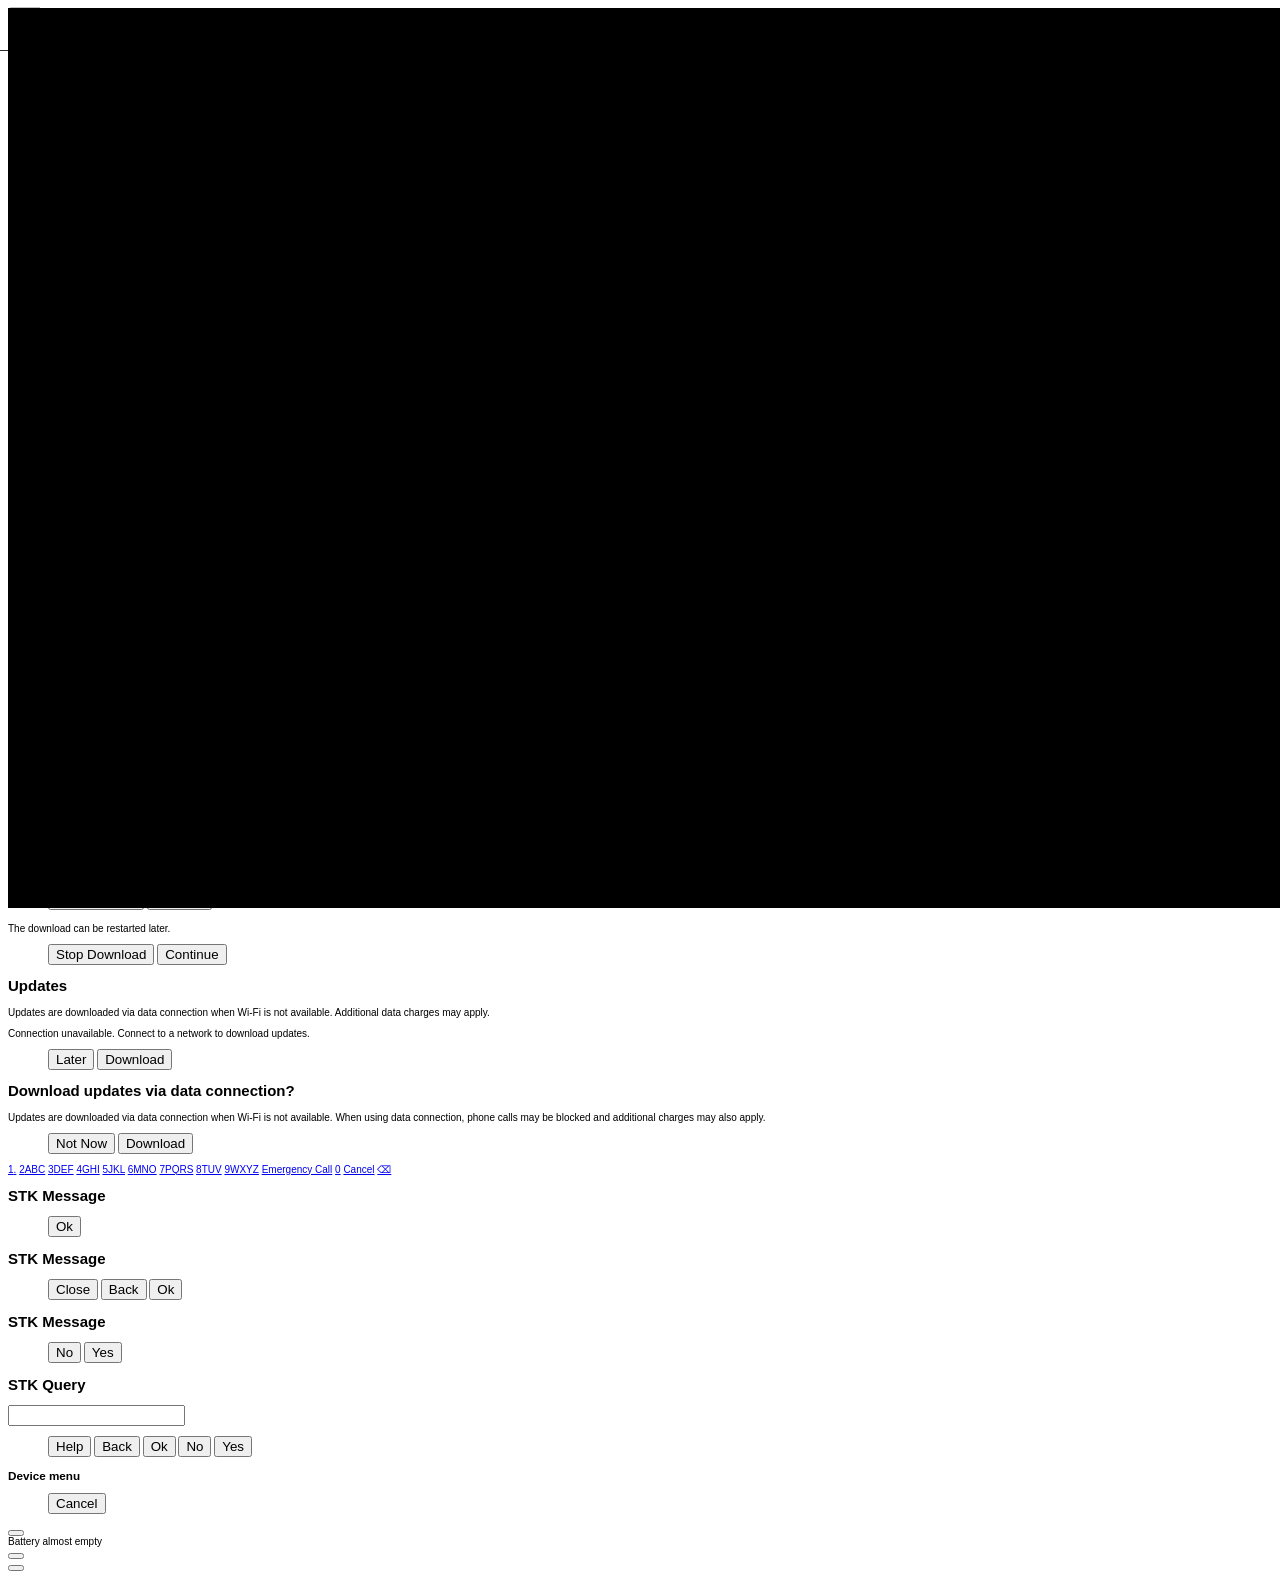
==== apps/system/index.html @ 7c951213 "Bug 911676 - check navigator.mozTelephony statements robustness" ====
<!DOCTYPE html>
<html>
  <head>
    <meta charset="utf-8">
    <meta http-equiv="pragma" content="no-cache">

    <!-- Shared code -->
    <script src="shared/js/l10n.js"></script>
    <script src="shared/js/l10n_date.js"></script>
    <script src="shared/js/idletimer.js"></script>
    <script src="shared/js/dump.js"></script>
    <script defer src="shared/js/gesture_detector.js"></script>
    <script defer src="shared/js/settings_listener.js"></script>
    <script defer src="shared/js/custom_dialog.js"></script>
    <script defer src="shared/js/notification_helper.js"></script>
    <script defer src="shared/js/async_storage.js"></script>
    <script defer src="shared/js/mobile_operator.js"></script>
    <script defer src="shared/js/manifest_helper.js"></script>
    <script defer src="shared/js/icc_helper.js"></script>
    <script defer src="shared/js/mime_mapper.js"></script>
    <script defer src="shared/js/settings_url.js"></script>
    <script defer src="shared/js/advanced_timer.js"></script>
    <script defer src="shared/js/keyboard_helper.js"></script>

    <!-- Wrapper -->
    <link rel="stylesheet" type="text/css" href="style/wrapper/wrapper.css">
    <script type="text/javascript" defer src="js/wrapper.js"></script>

    <!-- System -->
    <link rel="stylesheet" type="text/css" href="style/system/system.css">
    <link rel="stylesheet" type="text/css" href="style/system/keyboard.css">
    <link rel="stylesheet" type="text/css" href="style/sound_manager/sound_manager.css">

    <!-- Include shared building blocks -->
    <link rel="stylesheet" type="text/css" href="shared/style/confirm.css"/>
    <link rel="stylesheet" type="text/css" href="shared/style/input_areas.css">
    <link rel="stylesheet" type="text/css" href="shared/style/headers.css"/>
    <link rel="stylesheet" type="text/css" href="shared/style/switches.css"/>
    <link rel="stylesheet" type="text/css" href="shared/style_unstable/value_selector.css">
    <link rel="stylesheet" type="text/css" href="shared/style_unstable/date_selector.css">
    <link rel="stylesheet" type="text/css" href="shared/style_unstable/time_selector.css">

    <link rel="stylesheet" type="text/css" href="style/fake-notification.css"/>

    <!-- Include shared resources
    <link rel="resource" type="application/json" href="shared/resources/apn.json"/>
    <link rel="resource" type="image/png" href="shared/resources/branding/initlogo.png"/>
    -->

    <link rel="resource" type="image/png" href="shared/resources/branding/Browser.png"/>

    <!-- applications.js must not be deferred
         in order to catch webapps-registry-ready mozChromeEvent -->
    <script src="js/applications.js"></script>
    <!-- Not deferring the following to show startup logo/animation as soon as possible. -->
    <script src="js/logo_loader.js"></script>
    <script src="js/init_logo_handler.js"></script>

    <script defer src="js/screen_manager.js"></script>
    <script defer src="js/activities.js"></script>
    <script defer src="js/bootstrap.js"></script>
    <script defer src="js/screenshot.js"></script>
    <script defer src="js/sound_manager.js"></script>
    <script defer src="js/source_view.js"></script>
    <script defer src="js/storage.js"></script>
    <script defer src="js/hardware_buttons.js"></script>
    <script defer src="js/system_banner.js"></script>
    <script defer src="js/system_dialog.js"></script>

    <!-- Grid View -->
    <link rel="stylesheet" type="text/css" href="style/gridview/gridview.css">
    <script defer src="js/gridview.js"></script>

    <!-- TTL View -->
    <link rel="stylesheet" type="text/css" href="style/ttlview/ttlview.css">
    <script defer src="js/ttlview.js"></script>

    <!-- Accessibility -->
    <link rel="stylesheet" type="text/css" href="style/accessibility/accessibility.css">
    <script defer src="js/accessibility.js"></script>

    <!-- Sleep Menu -->
    <link rel="stylesheet" type="text/css" href="style/sleep_menu/sleep_menu.css">
    <script defer src="js/sleep_menu.js"></script>

    <!-- Battery Manager -->
    <link rel="stylesheet" type="text/css" href="style/battery_manager/battery_manager.css">
    <script defer src="js/battery_manager.js"></script>

    <!-- Keyboard -->
    <script defer src="js/keyboard_manager.js"></script>

    <!-- Utility Tray -->
    <link rel="stylesheet" type="text/css" href="style/utility_tray/utility_tray.css">
    <script defer src="js/utility_tray.js"></script>

    <!-- Attention Screen -->
    <link rel="stylesheet" type="text/css" href="style/attention_screen.css">
    <script defer src="js/attention_screen.js"></script>

    <!-- List Menu -->
    <link rel="stylesheet" type="text/css" href="style/list_menu/list_menu.css">
    <script defer src="js/list_menu.js"></script>

    <!-- Context Menu -->
    <script defer src="js/context_menu.js"></script>

    <!-- Statusbar -->
    <link rel="stylesheet" type="text/css" href="style/statusbar/statusbar.css">
    <script defer src="js/statusbar.js"></script>

    <!-- Software button -->
    <link rel="stylesheet" type="text/css" href="style/software_button_manager/software_button_manager.css">
    <script defer src="js/software_button_manager.js"></script>

    <!-- ICC/STK -->
    <link rel="stylesheet" type="text/css" href="style/icc.css">
    <script defer src="js/icc_events.js"></script>
    <script defer src="js/icc_worker.js"></script>
    <script defer src="js/icc.js"></script>

    <!-- FTU launcher -->
    <script defer src="js/ftu_launcher.js"></script>

    <!-- LockScreen -->
    <link rel="stylesheet" type="text/css" href="style/lockscreen/lockscreen.css">
    <script defer src="js/lockscreen.js"></script>

    <!-- PIN Unlocking -->
    <script defer src="js/sim_lock.js"></script>
    <link rel="stylesheet" type="text/css" href="style/simcard.css">
    <script defer src="js/simcard_dialog.js"></script>

    <!-- Airplane Mode -->
    <script defer src="js/airplane_mode.js"></script>

    <!-- Modal Dialog -->
    <link rel="stylesheet" type="text/css" href="style/modal_dialog/prompt.css">
    <link rel="stylesheet" type="text/css" href="style/modal_dialog/modal_dialog.css">
    <script defer src="js/modal_dialog.js"></script>

    <!-- Authentication Dialog-->
    <script defer src="js/authentication_dialog.js"></script>

    <!-- Cell Broadcast System -->
    <script defer src="js/cell_broadcast_system.js"></script>

    <!-- Value selector -->
    <link rel="stylesheet" type="text/css" href="style/value_selector/value_selector.css">
    <script defer src="js/value_selector/value_picker.js"></script>
    <script defer src="js/value_selector/spin_date_picker.js"></script>
    <script defer src="js/value_selector/value_selector.js"></script>
    <script defer src="js/value_selector/input_parser.js"></script>

    <!-- Popup Manager -->
    <link rel="stylesheet" type="text/css" href="style/popup_manager/popup_manager.css">
    <script defer src="js/popup_manager.js"></script>

    <!-- Trusted UI -->
    <link rel="stylesheet" type="text/css" href="style/trusted_ui/trusted_ui.css">
    <script defer src="js/trusted_ui.js"></script>

    <!-- Permission Manager -->
    <link rel="stylesheet" type="text/css" href="style/permission_manager/permission_manager.css">
    <script defer src="js/permission_manager.js"></script>

    <!-- App Install -->
    <link rel="stylesheet" type="text/css" href="style/app_install_manager/app_install_manager.css">
    <script defer src="js/app_install_manager.js"></script>

    <!-- Cost Control -->
    <link rel="stylesheet" type="text/css" href="style/cost_control/cost_control.css">

    <!-- Quick Settings -->
    <link rel="stylesheet" type="text/css" href="style/quick_settings/quick_settings.css">
    <script defer src="js/quick_settings.js"></script>

    <!-- Notifications -->
    <link rel="stylesheet" type="text/css" href="style/notifications/notifications.css">
    <script defer src="js/notifications.js"></script>

    <!-- Cards View -->
    <link rel="stylesheet" type="text/css" href="style/cards_view/cards_view.css">
    <script defer src="js/cards_view.js"></script>

    <!-- Bluetooth -->
    <script defer src="js/bluetooth.js"></script>
    <script defer src="js/bluetooth_transfer.js"></script>
    <link rel="stylesheet" type="text/css" href="style/bluetooth_transfer/bluetooth_transfer.css">

    <!-- Wifi -->
    <script defer src="js/wifi.js"></script>

    <!-- Voicemail -->
    <script defer src="js/voicemail.js"></script>

    <!-- Update Manager -->
    <script defer src="js/updatable.js"></script>
    <script defer src="js/update_manager.js"></script>
    <link rel="stylesheet" type="text/css" href="style/update_manager/update_manager.css">

    <!-- Theme and localization -->
    <link rel="stylesheet" type="text/css" href="style/themes/default/system.css">
    <link rel="stylesheet" type="text/css" href="style/themes/default/core.css">
    <link rel="stylesheet" type="text/css" href="style/themes/default/menus.css">
    <link rel="stylesheet" type="text/css" href="style/themes/default/buttons.css">
    <link rel="stylesheet" type="text/css" href="style/themes/default/banner.css">
    <link rel="resource" type="application/l10n" href="shared/locales/branding.ini">
    <link rel="resource" type="application/l10n" href="locales/locales.ini">
    <link rel="resource" type="application/l10n" href="shared/locales/date.ini">
    <link rel="resource" type="application/l10n" href="shared/locales/permissions.ini">

    <!-- Payment -->
    <script defer src="js/payment.js"></script>

    <!-- Identity -->
    <script defer src="js/identity.js"></script>

    <!-- Operator Variant Mechanism -->
    <script defer src="js/operator_variant/operator_variant.js"></script>

    <!-- Crash Reporter -->
    <link rel="stylesheet" type="text/css" href="style/crash_reporter/crash_reporter.css">
    <script defer src="js/crash_reporter.js"></script>

    <!-- Browser class -->
    <link rel="stylesheet" type="text/css" href="style/browser_frame/browser_frame.css">
    <script defer src="js/browser_config_helper.js"></script>
    <script defer src="js/browser_frame.js"></script>

    <!-- Captive Portal Login -->
    <script defer src="js/captive_portal.js"></script>

    <!-- Windows -->
    <!-- Any module that wants to intercept the Home button and prevent the -->
    <!-- homescreen from being displayed must come before this script. -->
    <link rel="stylesheet" type="text/css" href="style/window.css">
    <script defer src="js/error.js"></script>
    <script defer src="js/window.js"></script>
    <script defer src="js/wrapper_factory.js"></script>
    <script defer src="js/window_manager.js"></script>
    <script defer src="js/app_window_factory.js"></script>

    <!-- Entry Sheet -->
    <link rel="stylesheet" type="text/css" href="style/entry_sheet/entry_sheet.css">
    <script defer src="js/entry_sheet.js"></script>

    <!-- Remote Debugger -->
    <script defer src="js/remote_debugger.js"></script>

    <!-- Call Forwarding  -->
    <script defer src="js/call_forwarding.js"></script>

    <!-- Internet Sharing  -->
    <script defer src="js/internet_sharing.js"></script>

    <!-- z-indexes of all the overlays in the system -->
    <link rel="stylesheet" type="text/css" href="style/zindex.css">

    <!-- Device storage watcher -->
    <script defer src="js/storage_watcher.js"></script>
    <link rel="stylesheet" type="text/css" href="style/storage_watcher/storage_watcher.css">

    <style>
      /* initlogos style is here to prevent flashing */

      #os-logo {
        position: absolute;
        overflow: hidden;
        width: 100%;
        height: 100%;
        background: #000 url('shared/resources/branding/initlogo.png') no-repeat center / cover;
        z-index: 65536;
        opacity: 1;
        transition: opacity 1s ease 2s;
        pointer-events: none;
      }

      #carrier-logo {
        position: absolute;
        overflow: hidden;
        width: 100%;
        height: 100%;
        background: #000;
      }

      #carrier-logo > img,
      #poweroff-splash > img {
        width: 100%;
        height: 100%;
        position: absolute;
        opacity: 1;
        transition: opacity 1s ease 2s;
      }

      #carrier-logo > video,
      #poweroff-splash > video {
        width: 100%;
        height: 100%;
        position: absolute;
        opacity: 1;
        transition: opacity 1s ease;
      }

      #carrier-logo.transparent {
        background: transparent;
      }

      #carrier-logo > img.hide,
      #carrier-logo > video.hide,
      #os-logo.hide,
      #poweroff-splash > img.hide,
      #poweroff-splash > video.hide {
        opacity: 0;
      }
    </style>

  </head>

  <body role="application">
    <div id="screen" class="locked">
      <div id="os-logo" data-z-index-level="initlogo">
        <div id="carrier-logo"></div>
      </div>

      <div id="statusbar" data-z-index-level="statusbar">
        <!-- Carrier & date label -->
        <div id="statusbar-label" class="sb-start-upper"></div>
        <!-- Notification -->
        <div id="statusbar-notification" class="sb-start sb-icon sb-icon-notification"
          data-num="" hidden></div>

        <!-- Time -->
        <div id="statusbar-time"></div>

        <!-- Status -->
        <div id="statusbar-battery" class="sb-icon sb-icon-battery"
          data-level="100" charging hidden></div>
        <div id="statusbar-wifi" class="sb-icon sb-icon-wifi"
          data-level="4" hidden></div>
        <div id="statusbar-data" class="sb-icon" hidden></div>
        <div id="statusbar-flight-mode" class="sb-icon sb-icon-flight-mode" hidden></div>
        <div id="statusbar-signal" class="sb-icon sb-icon-signal"
          data-level="5" hidden></div>
        <div id="statusbar-headphones" class="sb-icon sb-icon-headphones" hidden></div>

        <!-- Permissions -->
        <div id="statusbar-tethering" class="sb-icon sb-icon-tethering" hidden></div>
        <div id="statusbar-alarm" class="sb-icon sb-icon-alarm" hidden></div>
        <div id="statusbar-bluetooth" class="sb-icon sb-icon-bluetooth" hidden></div>
        <div id="statusbar-mute" class="sb-icon sb-icon-mute" hidden></div>
        <div id="statusbar-recording" class="sb-icon sb-icon-recording" hidden></div>
        <div id="statusbar-sms" class="sb-icon sb-icon-sms" hidden></div>
        <div id="statusbar-geolocation" class="sb-icon sb-icon-geolocation" hidden></div>
        <div id="statusbar-usb" class="sb-icon sb-icon-usb" hidden></div>
        <div id="statusbar-call-forwarding" class="sb-icon sb-icon-call-forwarding" hidden></div>
        <div id="statusbar-playing" class="sb-icon sb-icon-playing" hidden></div>

        <!-- Activity -->
        <!-- HACK: We use images instead of divs to enforce allocation of a
             dedicated layer just for this animated icons, remove after bug
             717872 gets fixed -->
        <img id="statusbar-system-downloads"
             src="style/statusbar/images/system-downloads.png"
             class="sb-icon-system-downloads" hidden>
        <img id="statusbar-network-activity"
             src="style/statusbar/images/network-activity.png"
             class="sb-icon-network-activity" hidden>
      </div>

      <div id="utility-tray" data-z-index-level="utility-tray">
        <!-- notifications -->
        <div id="notification-bar">
          <span data-l10n-id="notifications">Notifications</span>
          <button id="notification-clear" data-l10n-id="clear-all">Clear all</button>
        </div>

        <div id="notifications-container">
          <!-- Update Manager -->
          <div id="update-manager-container" class="fake-notification">
            <div class="icon">
            </div>
            <div class="activity">
            </div>
            <div class="message">
            </div>
          </div>
          <!-- Storage watcher notification -->
          <div id="storage-watcher-container" class="fake-notification">
            <div class="icon">
            </div>
            <div class="message">
            </div>
            <div class="available-space">
            </div>
          </div>
          <!-- App Install Manager -->
          <div id="install-manager-notification-container">
          </div>
          <!-- bluetooth transfer -->
          <div id="bluetooth-transfer-status-list">
          </div>

          <div id="desktop-notifications-container">
          </div>
        </div>

        <!-- credit module -->
        <div id="cost-control-widget"></div>

        <!-- quick settings -->
        <div id="quick-settings">
          <a href="#" id="quick-settings-wifi" data-enabled="false"></a>
          <div class="separator"></div>
          <a href="#" id="quick-settings-data" data-enabled="false"></a>
          <div class="separator"></div>
          <a href="#" id="quick-settings-bluetooth" data-enabled="false"></a>
          <div class="separator"></div>
          <a href="#" id="quick-settings-airplane-mode" data-enabled="false"></a>
          <div class="separator"></div>
          <a href="#" id="quick-settings-full-app" data-enabled="false"></a>
        </div>

        <div id="utility-tray-grippy">
        </div>
      </div>

      <div id="windows" data-z-index-level="app">
        <!-- application windows are added here -->
        <header id="wrapper-activity-indicator"></header>
        <footer id="wrapper-footer" class="closed">
          <div id="handler"></div>
          <menu type="buttonbar">
            <button type="button" id="back-button" alt="Back" data-disabled="disabled"></button>
            <button type="button" id="forward-button" alt="Forward" data-disabled="disabled"></button>
            <button type="button" id="reload-button" alt="Reload"></button>
            <button type="button" id="bookmark-button" alt="Bookmark" data-disabled="disabled"></button>
            <button type="button" id="close-button" alt="Close"></button>
          </menu>
        </footer>
      </div>

      <div id="dialog-overlay" data-z-index-level="dialog-overlay">
        <!-- Unlock SIM Pin dialog -->
        <div id="simpin-dialog" role="dialog" class="generic-dialog" data-z-index-level="simpin-dialog" hidden>
          <section role="region">
            <header>
              <button type="reset">
                <span data-l10n-id="close" class="icon icon-close">Close</span>
              </button>
              <menu type="toolbar">
                <button data-l10n-id="ok" type="submit">Done</button>
              </menu>
              <h1></h1>
            </header>

            <div class="container">
              <div id="errorMsg" class="error" hidden>
                <div id="messageHeader">The PIN was incorrect.</div>
                <span id="messageBody">3 tries left.</span>
              </div>
              <!-- tries left -->
              <div id="triesLeft" data-l10-id="inputCodeRetriesLeft">3 tries left</div>

              <!-- sim pin input field -->
              <div id="pinArea" hidden>
                <div data-l10n-id="simPin">SIM PIN</div>
                <div class="input-wrapper">
                  <input name="simpin" type="password" x-inputmode="digit" size="8" maxlength="8" />
                </div>
              </div>
              <!-- sim puk input field -->
              <div id="pukArea" hidden>
                <div data-l10n-id="pukCode">PUK Code</div>
                <div class="input-wrapper">
                  <input name="simpuk" type="password" x-inputmode="digit" size="8" maxlength="8" />
                </div>
              </div>
              <!-- sim nck/cck/spck input field -->
              <div id="xckArea" hidden>
                <div name="xckDesc" data-l10n-id="nckCode">NCK Code</div>
                <div class="input-wrapper">
                  <input name="xckpin" type="number" size="16" maxlength="16" />
                  <input name="xckpinVis" type="text" size="16" maxlength="16" />
                </div>
              </div>
              <!-- new sim pin input field -->
              <div id="newPinArea" hidden>
                <div data-l10n-id="newSimPinMsg">
                  Create PIN (must contain 4 to 8 digits)
                </div>
                <div class="input-wrapper">
                  <input name="newSimpin" type="password" x-inputmode="digit" size="8" maxlength="8" />
                </div>
              </div>
              <!-- confirm new sim pin input field -->
              <div id="confirmPinArea" hidden>
                <div data-l10n-id="confirmNewSimPinMsg">
                  Confirm New PIN
                </div>
                <div class="input-wrapper">
                  <input name="confirmNewSimpin" type="password" x-inputmode="digit" size="8" maxlength="8" />
                </div>
              </div>
            </div>
          </section>
        </div>

        <!-- Crash reporter -->
        <div id="crash-dialog">
          <form role="dialog" class="generic-dialog" data-type="confirm">
            <section id="crash-dialog-contents">
              <h1 id="crash-dialog-title"></h1>
              <p data-l10n-id="crash-dialog-message">Would you like to send Mozilla a report about the crash to help us fix the problem? (Reports are sent over Wi-Fi only)</p>
              <p><a id="crash-info-link" data-l10n-id="crash-info-link">What's in a crash report?</a></p>
              <p>
                <input id="always-send" type="checkbox" checked="true"/>
                <label for="always-send" data-l10n-id="crash-always-report">Always send Mozilla a report when a crash occurs.</label>
              <p>
            </section>
            <menu>
              <button id="dont-send-report" disabled="true" data-l10n-id="crash-dont-send">Don't Send</button>
              <button id="send-report" class="recommend" data-l10n-id="crash-end">Send Report</button>
            </menu>
          </form>

          <!-- "Crash Reports" information page -->
          <section role="region" class="skin-dark">
            <header>
              <menu type="toolbar">
                <button id="crash-reports-done" data-l10n-id="done">Done</button>
              </menu>
              <h1 data-l10n-id="crashReports">Crash Reports</h1>
            </header>
            <p data-l10n-id="crash-reports-description-1"></p>
            <p data-l10n-id="crash-reports-description-2"></p>
            <p>
              <span data-l10n-id="crash-reports-description-3-start"></span><span data-l10n-id="crash-reports-description-3-privacy"></span><span data-l10n-id="crash-reports-description-3-end"></span>
            </p>
          </section>
        </div>

        <div id="popup-container">
          <section role="region" class="title-container skin-organic">
            <header>
              <button id="popup-close"><span class="icon icon-close">close</span></button>
              <h1 id="popup-title"></h1>
              <div id="popup-throbber"></div>
            </header>
          </section>
          <div id="frame-container">
            <div id="popup-error-dialog" role="dialog" class="generic-dialog">
              <div class="inner">
                <h3 data-l10n-id="error-title" id="popup-error-title">Hmm, the app is having problems.</h3>
                <p>
                <span data-l10n-id="error-message" id="popup-error-message">The app has encountered an error and is not loading properly.</span>
                </p>
              </div>
              <menu data-items="2">
                <button id="popup-error-back" data-l10n-id="close">Close</button>
                <button id="popup-error-reload" data-l10n-id="try-again">Try again</button>
              </menu>
            </div>
          </div>
        </div>

        <div id="trustedui-container" class="up">
          <div id="trustedui-inner">
            <section role="region" class="title-container skin-organic">
              <header>
                <button id="trustedui-close"><span class="icon icon-close">close</span></button>
                <h1 id="trustedui-title"></h1>
                <div id="trustedui-throbber"></div>
              </header>
            </section>
            <div id="trustedui-frame-container"></div>
          </div>
        </div>

        <div id="authentication-dialog">
          <!--div id="authentication-dialog-ftp" role="dialog" class="generic-dialog">
          </div-->
          <div id="authentication-dialog-http-authentication" role="dialog" class="generic-dialog">
            <div class="authentication-dialog-message-container inner">
              <h3 id="authentication-dialog-title"></h3>
              <p>
                <span id="authentication-dialog-http-authentication-message"></span>
              </p>
              <p>
                <span data-l10n-id="username">Username</span>
                <input id="authentication-dialog-http-username-input" />
                <span data-l10n-id="password">Password</span>
                <input id="authentication-dialog-http-password-input" type="password" />
              </p>
            </div>
            <menu data-items="2">
              <button id="authentication-dialog-http-authentication-cancel" data-l10n-id="cancel">Cancel</button>
              <button id="authentication-dialog-http-authentication-ok" data-l10n-id="login" class="affirmative">Login</button>
            </menu>
          </div>
        </div>

        <div id="modal-dialog">
          <div id="modal-dialog-alert" role="dialog" class="generic-dialog" tabindex="-1">
            <div class="modal-dialog-message-container inner">
              <h3 id="modal-dialog-alert-title"></h3>
              <p>
                <span id="modal-dialog-alert-message"></span>
              </p>
            </div>
            <menu>
              <button id="modal-dialog-alert-ok" data-l10n-id="ok" class="affirmative">OK</button>
            </menu>
          </div>

          <div id="modal-dialog-confirm" role="dialog" class="generic-dialog" tabindex="-1">
            <div class="modal-dialog-message-container inner">
              <h3 id="modal-dialog-confirm-title"></h3>
              <p>
                <span id="modal-dialog-confirm-message"></span>
              </p>
            </div>
            <menu data-items="2">
              <button id="modal-dialog-confirm-cancel" data-l10n-id="cancel">Cancel</button>
              <button id="modal-dialog-confirm-ok" data-l10n-id="ok" class="affirmative">OK</button>
            </menu>
          </div>

          <div id="modal-dialog-prompt" role="dialog" class="generic-dialog" tabindex="-1">
            <div class="modal-dialog-message-container inner">
              <h3 id="modal-dialog-prompt-title"></h3>
              <p>
                <span id="modal-dialog-prompt-message"></span>
                <input id="modal-dialog-prompt-input" />
              </p>
            </div>
            <menu data-items="2">
              <button id="modal-dialog-prompt-cancel" data-l10n-id="cancel">Cancel</button>
              <button id="modal-dialog-prompt-ok" data-l10n-id="ok" class="affirmative">OK</button>
            </menu>
          </div>

          <div id="modal-dialog-select-one" role="dialog" class="generic-dialog" tabindex="-1">
            <div class="modal-dialog-message-container inner">
              <h3 id="modal-dialog-select-one-title"></h3>
              <ul id="modal-dialog-select-one-menu"></ul>
            </div>
            <menu>
              <button id="modal-dialog-select-one-cancel" data-l10n-id="cancel">Cancel</button>
            </menu>
          </div>
        </div> <!-- end of #modal-dialog -->

      </div> <!-- end of #overlay-dialog -->

      <!-- value selector -->
      <div id="value-selector" hidden data-z-index-level="value-selector">
        <!-- popup of options for select element -->
        <form id="select-option-popup" role="dialog" data-type="value-selector">
          <section id="value-selector-container">
            <h1 data-l10n-id="choose-option">Choose your option</h1>
            <ol role="listbox">
            </ol>
          </section>
          <menu id="select-options-buttons">
            <button class="value-option-confirm affirmative full" data-type="ok" data-l10n-id="ok">Ok</button>
          </menu>
        </form>

        <!-- Time Picker -->
        <div id="time-picker-popup" role="dialog" data-type="time-selector" hidden>
          <h1 data-l10n-id="select-time">Select time</h1>
          <div id="time-picker">
            <div class="picker-container">
              <div class="picker-bar-background"></div>
              <div class="value-picker-hours-wrapper">
                <div class="value-picker-hours" class="animation-on"></div>
              </div>
              <div class="value-picker-minutes-wrapper">
                <div class="value-picker-minutes" class="animation-on"></div>
              </div>
              <div class="value-picker-hour24-wrapper">
                <div class="value-picker-hour24-state" class="animation-on"></div>
              </div>
              <div class="value-indicator">
                <div class="value-indicator-colon">:</div>
              </div>
            </div>
          </div>
          <menu id="time-picker-buttons">
            <button class="value-selector-cancel" data-type="cancel" data-l10n-id="cancel">Cancel</button>
            <button class="value-selector-confirm affirmative" data-type="ok" data-l10n-id="ok">Ok</button>
          </menu>
        </div>

        <!-- Spin Date Picker -->
        <div role="dialog" data-type="date-selector" id="spin-date-picker-popup" hidden>
          <h1 data-l10n-id="select-day">Select day</h1>
          <div id="spin-date-picker">
            <div class="picker-container">
              <div class="picker-bar-background"></div>
              <div class="value-picker-date-wrapper">
                <div class="value-picker-date animation-on"></div>
                <div class="value-picker-date animation-on"></div>
                <div class="value-picker-date animation-on"></div>
                <div class="value-picker-date animation-on"></div>
              </div>
              <div class="value-picker-month-wrapper">
                <div class="value-picker-month" class="animation-on"></div>
              </div>
              <div class="value-picker-year-wrapper">
                <div class="value-picker-year" class="animation-on"></div>
              </div>
              <div class="value-indicator"></div>
            </div>
          </div>
          <menu id="spin-date-picker-buttons" data-items="2">
            <button class="value-selector-cancel" data-type="cancel" data-l10n-id="cancel">Cancel</button>
            <button class="value-option-confirm affirmative" data-type="ok" data-l10n-id="ok">Ok</button>
          </menu>
        </div>
      </div>

      <div id="permission-screen" data-z-index-level="permission-screen">
        <div id="permission-dialog" role="dialog" class="generic-dialog">
          <div class="inner">
            <h2 id="permission-message"></h2>
            <div id="permission-more-info" class="hidden">
              <a id="permission-more-info-link" data-l10n-id="more-info" href="#">More Info…</a>
              <div id="permission-more-info-box" class="hidden"> </div>
            </div>
            <div id="permission-remember-section">
              <a data-l10n-id="remember-my-choice" id="permission-remember-label">Remember my choice</a>
              <label class="pack-switch">
                <input type="checkbox" id="permission-remember-checkbox" />
                <span></span>
              </label>
            </div>
            <menu data-items="2">
              <button id="permission-no" data-l10n-id="deny">Don't allow</button>
              <button id="permission-yes" class="affirmative" data-l10n-id="allow">Allow</button>
            </menu>
          </div>
        </div>
      </div>

      <form id="app-install-dialog" class='app-install-dialog generic-dialog'
            data-type="confirm" role="dialog"
            data-z-index-level="app-install-dialog">
        <section>
          <h1 id="app-install-message"></h1>
          <dl>
            <dt data-l10n-id="size">Size</dt>
              <dd id="app-install-size"></dd>
            <dt data-l10n-id="author">Author</dt>
              <dd>
                <span id="app-install-author-name"></span><br />
                <span id="app-install-author-url"></span>
              </dd>
          </dl>
          <menu>
            <button id="app-install-cancel-button" data-l10n-id="cancel">Cancel</button>
            <button id="app-install-install-button" class="recommend" data-l10n-id="install">Install</button>
          </menu>
        </section>
      </form>

      <form id="app-install-cancel-dialog" class='app-install-dialog generic-dialog'
            data-type="confirm" role="dialog"
            data-z-index-level="app-install-dialog">
        <section>
          <h1 data-l10n-id="cancel-install">Cancel Install</h1>
          <p>
            <small data-l10n-id="cancelling-will-not-refund">Cancelling will not refund a purchase. Refunds for paid content are provided by the original seller.</small>
            <small data-l10n-id="apps-can-be-installed-later">Apps can be installed later from the original installation source.</small>
          </p>
          <p data-l10n-id="are-you-sure-you-want-to-cancel">Are you sure you want to cancel this install?</p>
          <menu>
            <button id="app-install-confirm-cancel-button" type="reset" data-l10n-id="cancel-install">Cancel Install</button>
            <button id="app-install-resume-button" type="submit" data-l10n-id="resume">Resume</button>
          </menu>
        </section>
      </form>

      <form id="app-download-cancel-dialog" class='app-install-dialog generic-dialog'
        data-type="confirm" role="dialog"
        data-z-index-level="app-install-dialog">
        <section>
          <h1></h1>
          <p data-l10n-id="app-download-can-be-restarted">The download can
          be restarted later.</p>
          <menu>
            <button id="app-download-stop-button" class="danger confirm"
              data-l10n-id="app-download-stop-button">Stop Download</button>
            <button id="app-download-continue-button" class="cancel"
              type="reset" data-l10n-id="continue">Continue</button>
          </menu>
        </section>
      </form>

      <form id="updates-download-dialog" data-type="confirm" role="dialog"
            data-z-index-level="updates-download-dialog" data-nowifi="false"
            data-data-connection-inline-warning="false" class="generic-dialog">
        <section>
          <h1>
            Updates
          </h1>
          <ul>
          </ul>
        </section>
        <p id="updates-data-connection-warning" data-l10n-id="downloadDataConnectionWarning">
          Updates are downloaded via data connection when Wi-Fi is not available. Additional data charges may apply.
        </p>
        <p id="updates-offline-warning" data-l10n-id="downloadOfflineWarning">
          Connection unavailable. Connect to a network to download updates.
        </p>
        <menu>
          <button id="updates-later-button" type="reset"
                  data-l10n-id="later">Later</button>
          <button id="updates-download-button" type="submit"
            data-l10n-id="download">Download</button>
        </menu>
      </form>

      <form id="updates-viaDataConnection-dialog" data-type="confirm" role="dialog" data-z-index-level="updates-viaDataConnection-dialog" class="generic-dialog">
        <section>
          <h1 data-l10n-id="downloadUpdatesViaDataConnection">
            Download updates via data connection?
          </h1>
          <p data-l10n-id="downloadUpdatesViaDataConnectionMessage">
            Updates are downloaded via data connection when Wi-Fi is not available. When using data connection, phone calls may be blocked and additional charges may also apply.
          </p>
        </section>
        <menu>
          <button id="updates-viaDataConnection-notnow-button" type="reset" data-l10n-id="notNow">Not Now</button>
          <button id="updates-viaDataConnection-download-button" type="submit" data-l10n-id="download">Download</button>
        </menu>
      </form>

      <div id="lockscreen-camera" data-z-index-level="lockscreen-camera"></div>

      <div id="lockscreen" class="uninit" data-panel="main" data-z-index-level="lockscreen">
        <div id="lockscreen-container">
          <div id="lockscreen-panel-main" class="lockscreen-panel">
            <div id="lockscreen-header">
              <div id="lockscreen-connstate" hidden><span></span><span></span></div>
              <div id="lockscreen-mute" hidden></div>
              <div id="lockscreen-alt-camera" class="lockscreen-icon">
                <div role="button" data-l10n-id="camera-a11y-button" aria-label="Camera"></div>
              </div>
              <div class="lockscreen-clock">
                <span id="lockscreen-clock-numbers"></span>
                <span id="lockscreen-clock-meridiem"></span>
              </div>
              <div id="lockscreen-date"></div>
            </div>
            <div id="notifications-lockscreen-container">
            </div>
            <div id="lockscreen-area"></div>
            <div id="lockscreen-icon-container">
              <div id="lockscreen-area-handle"></div>
              <div id="lockscreen-area-camera"
                   class="lockscreen-icon-area lockscreen-icon-left" role="button"
                   data-l10n-id="camera-a11y-button" aria-label="Camera">
                <div class="lockscreen-icon">
                </div>
              </div>
              <div id="lockscreen-area-unlock"
                   class="lockscreen-icon-area lockscreen-icon-right" role="button"
                   data-l10n-id="unlock-a11y-button" aria-label="Unlock">
                <div class="lockscreen-icon">
                </div>
              </div>
            </div>
          </div>

          <div id="lockscreen-panel-passcode" class="lockscreen-panel">
            <p id="lockscreen-passcode-code"><span></span><span></span><span></span><span></span></p>
            <div id="lockscreen-passcode-pad">
              <a role="button" href="#" data-key="1">1<span>.<span></a>
              <a role="button" href="#" data-key="2">2<span>ABC<span></a>
              <a role="button" href="#" data-key="3">3<span>DEF<span></a>
              <a role="button" href="#" data-key="4">4<span>GHI<span></a>
              <a role="button" href="#" data-key="5">5<span>JKL<span></a>
              <a role="button" href="#" data-key="6">6<span>MNO<span></a>
              <a role="button" href="#" data-key="7">7<span>PQRS<span></a>
              <a role="button" href="#" data-key="8">8<span>TUV<span></a>
              <a role="button" href="#" data-key="9">9<span>WXYZ<span></a>
              <a role="button" href="#" data-key="e" class="lockscreen-passcode-pad-func last-row"><span data-l10n-id="emergency-call-button">Emergency Call</span></a>
              <a role="button" href="#" data-key="0" class="last-row">0</a>
              <a role="button" href="#" data-key="c" class="lockscreen-passcode-pad-func last-row"><span data-l10n-id="cancel">Cancel</span></a>
              <a role="button" href="#" data-key="b" class="last-row">⌫</a>
            </div>
          </div>

          <div id="lockscreen-panel-emergency-call" class="lockscreen-panel"></div>
        </div>
      </div>

      <div id="attention-screen" data-z-index-level="attention-screen">
        <div id="attention-bar"></div>
      </div>

      <div id="update-manager-toaster" data-z-index-level="notification-toaster">
        <div class="icon">
        </div>
        <div class="message">
        </div>
      </div>

      <div id="notification-toaster" data-z-index-level="notification-toaster">
        <img id="toaster-icon" />
        <div id="toaster-title"></div>
        <div id="toaster-detail"></div>
      </div>

      <div id="listmenu" data-z-index-level="list-menu" role="dialog" class="generic-dialog">
        <menu class="actions">
        </menu>
      </div>

      <!-- keyboard -->
      <div id="keyboard-frame" class="hide" data-z-index-level="keyboard-frame"></div>

      <div id="cards-view" data-z-index-level="cards-view">
        <ul>
        </ul>
      </div>

      <!-- icc / stk -->
      <div id="icc-view" data-z-index-level="icc-view">
        <form role="dialog" class="generic-dialog" data-type="confirm" id="icc-alert">
          <section>
            <h1 data-l10n-id="icc-message">STK Message</h1>
            <p id="icc-alert-msg"></p>
          </section>
          <menu>
            <button type="button" data-l10n-id="ok" id="icc-alert-btn" class="recommend full">Ok</button>
          </menu>
        </form>
        <form role="dialog" class="generic-dialog" data-type="confirm" id="icc-confirm">
          <section>
            <h1 data-l10n-id="icc-message">STK Message</h1>
            <p id="icc-confirm-msg"></p>
          </section>
          <menu>
              <button type="button" data-l10n-id="close" id="icc-confirm-btn_close">Close</button>
              <button type="button" data-l10n-id="back" id="icc-confirm-btn_back">Back</button>
              <button type="button" data-l10n-id="ok" id="icc-confirm-btn" class="recommend">Ok</button>
          </menu>
        </form>
        <form role="dialog" class="generic-dialog" data-type="confirm" id="icc-asyncconfirm">
          <section>
            <h1 data-l10n-id="icc-message">STK Message</h1>
            <p id="icc-asyncconfirm-msg"></p>
          </section>
          <menu>
            <button type="button" data-l10n-id="no" id="icc-asyncconfirm-btn-no">No</button>
            <button type="button" data-l10n-id="yes" id="icc-asyncconfirm-btn-yes" class="recommend">Yes</button>
          </menu>
        </form>
        <form role="dialog" class="generic-dialog" data-type="confirm" id="icc-input">
          <section>
            <h1 data-l10n-id="icc-inputtitle">STK Query</h1>
            <p id="icc-input-msg"></p>
            <input id="icc-input-box" required="" type="text">
          </section>
          <menu>
              <button type="button" data-l10n-id="help" id="icc-input-btn_help">Help</button>
              <button type="button" data-l10n-id="back" id="icc-input-btn_back">Back</button>
              <span class="yesnodisabled">
                <button type="button" data-l10n-id="ok" id="icc-input-btn" class="recommend">Ok</button>
              </span>
              <span class="yesnoenabled">
                <button type="button" data-l10n-id="no" id="icc-input-btn_no">No</button>
                <button type="button" data-l10n-id="yes" id="icc-input-btn_yes" class="recommend">Yes</button>
              </span>
          </menu>
        </form>
      </div>

      <div id="sleep-menu" data-z-index-level="sleep-menu">
        <div id="sleep-menu-container">
          <h3 data-l10n-id="deviceMenu">Device menu</h3>
          <ul>
          </ul>
        </div>
        <menu>
          <button data-l10n-id="cancel">Cancel</button>
        </menu>
      </div>

      <section id="system-banner" role="dialog" class="banner generic-dialog"
          data-z-index-level="system-notification-banner" data-button="false">
        <p></p>
        <button></button>
      </section>

      <div id="system-overlay" data-z-index-level="system-overlay">
        <div id="battery">
          <span class="icon-battery"></span>
          <span class="battery-notification" data-l10n-id="battery-almost-empty">Battery almost empty</span>
        </div>

        <div id="volume" class="vibration">
          <span class="vibration"></span>
          <span class="mute-state"></span>
          <span class="volume"></span>
          <section>
            <div class="active"></div>
            <div class="active"></div>
            <div class="active"></div>
            <div class="active"></div>
            <div class="active"></div>
            <div></div>
            <div></div>
            <div></div>
            <div></div>
            <div></div>
            <div></div>
            <div></div>
            <div></div>
            <div></div>
            <div></div>
            <div></div>
          </section>
        </div>
      </div>

      <div id="software-buttons" data-z-index-level="software-buttons">
        <button id="software-home-button"></button>
      </div>

      <button id="fullscreen-software-home-button" data-z-index-level="fullscreen-software-home-button"></button>

    </div> <!-- end of #screen -->
  </body>
</html>
---- apps/system/style/quick_settings/quick_settings.css ----
html, body {
  font-size: 10px;
}

#quick-settings {
  display: block;
  width: 100%;
  height: 6rem;
  padding: 0;

  background-image: url(images/background.png);
  background-size: 100% 6rem;

  border-top:0.1rem black solid;
}

#quick-settings > a {
  display: block;
  float: left;
  width: calc(20% - 0.2rem);
  height: 3rem;
  margin: 1.5rem 0;
  padding: 0;
  color: #fff;
  text-align: center;
  text-decoration: none;
  outline: none;
  font-size: 1.4rem;
  line-height: 1.8rem;
  background-color: transparent;
  background-size: 3rem;
}

#quick-settings.non-mobile > a {
  width: calc(25% - 0.2rem);
}

#quick-settings > .separator {
  border-right: 0.1rem black solid;
  border-left: 0.1rem gray solid;
  margin: 1.5rem 0;
  height: 3rem;
  float: left;
}

#quick-settings > a:first-child {
  width: calc(20% - 0.1rem);
  border-left: 0;
}

#quick-settings > a:last-child {
  width: calc(20% - 0.1rem);
  border-right: 0;
}

#quick-settings.non-mobile > a:first-child,
#quick-settings.non-mobile > a:last-child {
  width: calc(25% - 0.1rem);
}

#quick-settings > a {
  background-position: center;
  background-repeat: no-repeat;
}

#quick-settings > *[data-initializing] {
  opacity: 0.5;
}
#quick-settings-wifi {
  background-image: url(images/wifi-off.png);
}
#quick-settings-wifi[data-enabled] {
  background-image: url(images/wifi-on.png);
}
#quick-settings-data {
  background-image: url(images/data-off.png);
}
.non-mobile #quick-settings-data,
.non-mobile #quick-settings-data + .separator {
  display: none;
}
#quick-settings-data[data-network="2G"]  {
  background-image: url(images/data-2g-off.png);
}
#quick-settings-data[data-enabled][data-network="2G"] {
  background-image: url(images/data-2g-on.png);
}
#quick-settings-data[data-network="3G"] {
  background-image: url(images/data-3g-off.png);
}
#quick-settings-data[data-enabled][data-network="3G"] {
  background-image: url(images/data-3g-on.png);
}
#quick-settings-data[data-network="4G"] {
  background-image: url(images/data-4g-off.png);
}
#quick-settings-data[data-enabled][data-network="4G"] {
  background-image: url(images/data-4g-on.png);
}
#quick-settings-data[data-network="E"] {
  background-image: url(images/data-e-off.png);
}
#quick-settings-data[data-enabled][data-network="E"] {
  background-image: url(images/data-e-on.png);
}
#quick-settings-data[data-network="H"] {
  background-image: url(images/data-h-off.png);
}
#quick-settings-data[data-enabled][data-network="H"] {
  background-image: url(images/data-h-on.png);
}
#quick-settings-data[data-network="H+"] {
  background-image: url(images/data-h+-off.png);
}
#quick-settings-data[data-enabled][data-network="H+"] {
  background-image: url(images/data-h+-on.png);
}
#quick-settings-data[data-network="O"] {
  background-image: url(images/data-o-off.png);
}
#quick-settings-data[data-enabled][data-network="O"] {
  background-image: url(images/data-o-on.png);
}
#quick-settings-bluetooth {
  background-image: url(images/bluetooth-off.png);
}
#quick-settings-bluetooth[data-enabled] {
  background-image: url(images/bluetooth-on.png);
}
#quick-settings-airplane-mode {
  background-image: url(images/airplane-mode-off.png);
}
#quick-settings-airplane-mode[data-enabled] {
  background-image: url(images/airplane-mode-on.png);
}
#quick-settings-full-app {
  background-image: url(images/settings-off.png);
}
#quick-settings-full-app:active {
  background-image: url(images/settings-on.png);
}
.quick-settings-airplane-mode {
  opacity: 0.5;
}
---- apps/system/style/notifications/notifications.css ----
html, body {
  font-family: 'MozTT', sans-serif;
  font-size: 10px;
}

#notification-toaster {
  position: absolute;
  top: 0;
  left: 0;
  width: 100%;
  height: 50px;
  overflow: hidden;
  background-image: url('images/grey-noise-bg.png');
  background-repeat: repeat-x;
  -moz-box-sizing: border-box;
  border-bottom: 1px #2c2c2c solid;
  -moz-transform: translateY(-50px);
  -moz-transition: -moz-transform .3s ease-in-out;
}

#toaster-icon {
  position: absolute;
  width: 30px;
  height: 30px;
  top: 7px;
  left: 10px;
  pointer-events: none;
}

#notification-toaster > div {
  left: 50px;
  width: -moz-calc(100% - 55px);
  height: 19px;
  padding: 0;

  line-height: 1.9rem;

  overflow: hidden;
  text-overflow: ellipsis;
  white-space: nowrap;
}

#toaster-title {
  pointer-events: none;
  position: absolute;
  top: 3px;
  color: #52b8cc;
  font-size: 1.5rem;
  font-weight: 500;
}

#toaster-detail {
  pointer-events: none;
  position: absolute;
  top: 22px;
  color: white;
  font-size: 1.4rem;
  font-weight: 400;
  overflow: hidden;
  text-overflow: ellipsis;
  white-space: nowrap;
}

#notification-toaster.displayed {
  -moz-transform: translateY(0);
}

#notification-bar {
  height: 30px;
  background-color: #52b6cc;
  color: #1b3f46;
}

#notification-bar span {
  display: inline-block;
  margin-left: 15px;
  font-size: 1.4rem;
  font-weight: 500;
  line-height: 30px;
}

#notification-bar button {
  float: right;
  margin-right: 15px;
  width: 30%;
  height: 30px;
  padding: 0;
  border: 0;
  background: none;
  text-align: right;
  font-size: 1.4rem;
  font-weight: 500;
}

/* remove ugly dotted outline when focus */
#notification-bar button::-moz-focus-inner {
  border: 0;
}

#notifications-container {
  width: 100%;

  /* minus cost control, quick settings, bar and grippy */
  height: -moz-calc(100% - 4.5rem - 60px - 30px - 20px);
  overflow-y: scroll;
  overflow-x: hidden;
}


.notification {
  position: relative;
  height: 60px;
  font-size: 1.4rem;
  font-weight: 400;
  line-height: 1.9rem;

  background-color: rgba(0, 0, 0, 0.5);

  border-top: 1px #404547 solid;
  border-bottom: 1px black solid;
}

.notification:first-child {
  border-top-color: black;
}

.notification div {
  pointer-events: none;
}

.notification > div:first-of-type {
  width: 19.5rem;
  margin: 1rem 0 0 5rem;
  font-size: 1.5rem;
  font-weight: 500;
  line-height: 1.9rem;
  color: #FFFFFF;
}

.notification > div {
  margin: 0 0 0 50px;
  padding: 0;
  width: -moz-calc(100% - 55px);
  color: #bfbfbf;
  font-size: 1.4rem;
  line-height: 1.9rem;
  min-height: 1.9rem;
  font-weight: 400;
  overflow: hidden;
  text-overflow: ellipsis;
  white-space: nowrap;
}

.notification > .timestamp {
  position: absolute;
  right: 0;
  top: -.2rem;
  left: -moz-calc(55px + 13.5rem);
  color: #52B6CC;
  margin: 13px 15px 0 0;
  padding: 0;
  display: inline;
  line-height: 16px;
  overflow: hidden;
  text-overflow: ellipsis;
  white-space: nowrap;
}

.notification > img {
  float: left;
  display: block;
  width: 24px;
  height: 24px;
  margin: 15px 10px;
  pointer-events: none;
}

.notification.disappearing,
#notification-toaster.disappearing {
  transition: transform 0.3s linear;
  transform: translateX(100%);
}

.notification.disappearing ~ .notification {
  transition: transform 0.3s linear;
  transform: translateY(-62px);
}

#notifications-lockscreen-container {
  position: absolute;
  top: 18rem;
  left: 0;
  width: 100%;
  max-height: 186px;
  overflow-x: hidden;
  overflow-y: auto;

  background-image: linear-gradient(to bottom, rgba(0, 0, 0, 0.9),
                              rgba(0, 0, 0, 0.6) 78%,
                              rgba(0, 0, 0, 0));
  background-size: 100% 186px;
}

#notifications-lockscreen-container .notification {
  background-color: transparent;
}
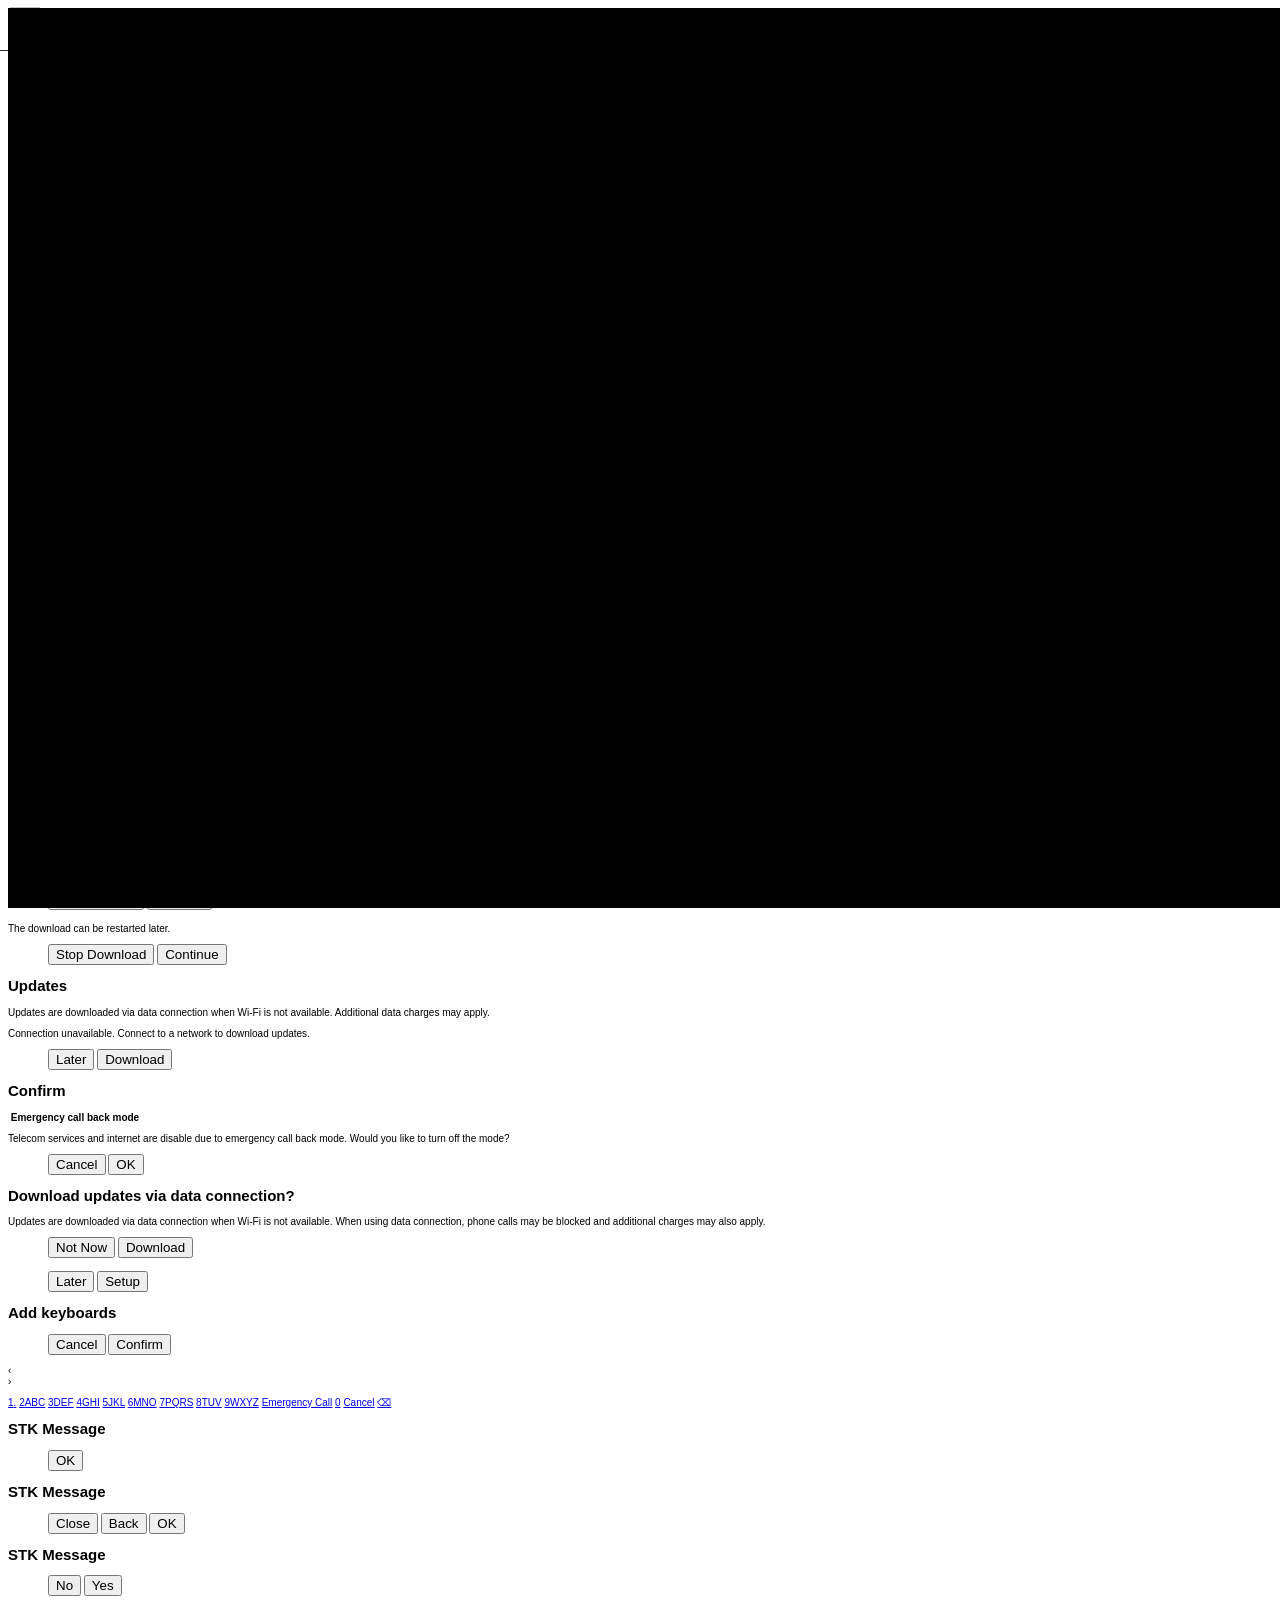
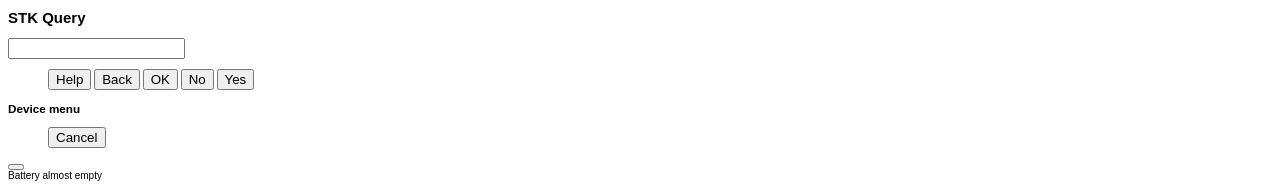
==== commit 21211ef6: "Bug 922462 - Define various size of icons in manifest instead of use buildscript" ====
--- a/apps/system/index.html
+++ b/apps/system/index.html
@@ -20,7 +20,12 @@
     <script defer src="shared/js/mime_mapper.js"></script>
     <script defer src="shared/js/settings_url.js"></script>
     <script defer src="shared/js/advanced_timer.js"></script>
+    <script defer src="shared/js/lazy_loader.js"></script>
+    <script defer src="shared/js/screen_layout.js"></script>
+    <!-- 
     <script defer src="shared/js/keyboard_helper.js"></script>
+    <script defer src="shared/js/template.js"></script>
+    -->
 
     <!-- Wrapper -->
     <link rel="stylesheet" type="text/css" href="style/wrapper/wrapper.css">
@@ -45,10 +50,10 @@
     <!-- Include shared resources
     <link rel="resource" type="application/json" href="shared/resources/apn.json"/>
     <link rel="resource" type="image/png" href="shared/resources/branding/initlogo.png"/>
+    <link rel="resource" type="image/png" href="shared/resources/branding/initlogo_large.png"/>
     -->
 
-    <link rel="resource" type="image/png" href="shared/resources/branding/Browser.png"/>
-
+    <link rel="resource" type="image/png" href="shared/resources/branding/Browser_60.png"/>
     <!-- applications.js must not be deferred
          in order to catch webapps-registry-ready mozChromeEvent -->
     <script src="js/applications.js"></script>
@@ -66,7 +71,7 @@
     <script defer src="js/hardware_buttons.js"></script>
     <script defer src="js/system_banner.js"></script>
     <script defer src="js/system_dialog.js"></script>
-
+    <script defer src="js/home_gesture.js"></script>
     <!-- Grid View -->
     <link rel="stylesheet" type="text/css" href="style/gridview/gridview.css">
     <script defer src="js/gridview.js"></script>
@@ -98,9 +103,10 @@
     <link rel="stylesheet" type="text/css" href="style/attention_screen.css">
     <script defer src="js/attention_screen.js"></script>
 
-    <!-- List Menu -->
-    <link rel="stylesheet" type="text/css" href="style/list_menu/list_menu.css">
-    <script defer src="js/list_menu.js"></script>
+    <!-- Action Menu -->
+    <link rel="stylesheet" type="text/css" href="shared/style/action_menu.css">
+    <link rel="stylesheet" type="text/css" href="style/action_menu/action_menu_extended.css">
+    <script defer src="js/action_menu.js"></script>
 
     <!-- Context Menu -->
     <script defer src="js/context_menu.js"></script>
@@ -141,6 +147,9 @@
 
     <!-- Authentication Dialog-->
     <script defer src="js/authentication_dialog.js"></script>
+
+    <!-- Carrier info notifier, shared by CDMA and Cell Broadcast -->
+    <script defer src="js/carrier_info_notifier.js"></script>
 
     <!-- Cell Broadcast System -->
     <script defer src="js/cell_broadcast_system.js"></script>
@@ -170,6 +179,7 @@
 
     <!-- Cost Control -->
     <link rel="stylesheet" type="text/css" href="style/cost_control/cost_control.css">
+    <script defer src="js/cost_control.js"></script>
 
     <!-- Quick Settings -->
     <link rel="stylesheet" type="text/css" href="style/quick_settings/quick_settings.css">
@@ -198,6 +208,10 @@
     <script defer src="js/updatable.js"></script>
     <script defer src="js/update_manager.js"></script>
     <link rel="stylesheet" type="text/css" href="style/update_manager/update_manager.css">
+
+    <!-- Media Playback -->
+    <script defer src="js/media_playback.js"></script>
+    <link rel="stylesheet" type="text/css" href="style/media_playback/media_playback.css">
 
     <!-- Theme and localization -->
     <link rel="stylesheet" type="text/css" href="style/themes/default/system.css">
@@ -217,6 +231,7 @@
     <script defer src="js/identity.js"></script>
 
     <!-- Operator Variant Mechanism -->
+    <script defer src="shared/js/operator_variant_helper.js"></script>
     <script defer src="js/operator_variant/operator_variant.js"></script>
 
     <!-- Crash Reporter -->
@@ -230,6 +245,10 @@
 
     <!-- Captive Portal Login -->
     <script defer src="js/captive_portal.js"></script>
+
+    <!-- CDMA Emergency Callback Mode Manager-->
+    <script defer src="js/emergency_callback_manager.js"></script>
+    <link rel="stylesheet" type="text/css" href="style/emergency_callback_manager/emergency_callback_manager.css">
 
     <!-- Windows -->
     <!-- Any module that wants to intercept the Home button and prevent the -->
@@ -238,6 +257,8 @@
     <script defer src="js/error.js"></script>
     <script defer src="js/window.js"></script>
     <script defer src="js/wrapper_factory.js"></script>
+    <script defer src="js/homescreen_window.js"></script>
+    <script defer src="js/homescreen_launcher.js"></script>
     <script defer src="js/window_manager.js"></script>
     <script defer src="js/app_window_factory.js"></script>
 
@@ -313,8 +334,13 @@
       #poweroff-splash > video.hide {
         opacity: 0;
       }
+
+      @media (min-width: 1200px) and (orientation: landscape) {
+        #os-logo {
+          background: #000 url('shared/resources/branding/initlogo_large.png') no-repeat center / cover;
+        }
+      }
     </style>
-
   </head>
 
   <body role="application">
@@ -326,6 +352,8 @@
       <div id="statusbar" data-z-index-level="statusbar">
         <!-- Carrier & date label -->
         <div id="statusbar-label" class="sb-start-upper"></div>
+        <!-- CDMA emergency callback Notification -->
+        <div id="statusbar-emergency-cb-notification" class="sb-start sb-icon sb-emergency-cb-icon-notification" hidden></div>
         <!-- Notification -->
         <div id="statusbar-notification" class="sb-start sb-icon sb-icon-notification"
           data-num="" hidden></div>
@@ -343,6 +371,7 @@
         <div id="statusbar-signal" class="sb-icon sb-icon-signal"
           data-level="5" hidden></div>
         <div id="statusbar-headphones" class="sb-icon sb-icon-headphones" hidden></div>
+        <div id="statusbar-bluetooth-headphones" class="sb-icon sb-icon-bluetooth-headphones" hidden></div>
 
         <!-- Permissions -->
         <div id="statusbar-tethering" class="sb-icon sb-icon-tethering" hidden></div>
@@ -385,6 +414,15 @@
             <div class="message">
             </div>
           </div>
+          <!-- Emergency callback Manager -->
+          <div id="emergency-callback-notification" class="fake-notification">
+            <div class="icon">
+            </div>
+            <div class="message" data-l10n-id="emergency-callback-mode">
+            </div>
+            <div class="timer">
+            </div>
+          </div>
           <!-- Storage watcher notification -->
           <div id="storage-watcher-container" class="fake-notification">
             <div class="icon">
@@ -394,11 +432,33 @@
             <div class="available-space">
             </div>
           </div>
+          <!-- Media playback notification -->
+          <div id="media-playback-container" class="fake-notification" hidden>
+            <div id="media-playback-nowplaying">
+              <div class="icon">
+              </div>
+              <div class="albumart">
+              </div>
+              <div class="title">
+              </div>
+              <div class="artist">
+              </div>
+            </div>
+          </div>
           <!-- App Install Manager -->
           <div id="install-manager-notification-container">
           </div>
           <!-- bluetooth transfer -->
           <div id="bluetooth-transfer-status-list">
+          </div>
+          <!-- Another entry to show IME list when the keyboard is activated -->
+          <div id="keyboard-show-ime-list">
+            <div class="fake-notification">
+                <div class="message">
+                </div>
+                <div class="tip">
+                </div>
+            </div>
           </div>
 
           <div id="desktop-notifications-container">
@@ -663,7 +723,7 @@
             </ol>
           </section>
           <menu id="select-options-buttons">
-            <button class="value-option-confirm affirmative full" data-type="ok" data-l10n-id="ok">Ok</button>
+            <button class="value-option-confirm affirmative full" data-type="ok" data-l10n-id="ok">OK</button>
           </menu>
         </form>
 
@@ -674,13 +734,13 @@
             <div class="picker-container">
               <div class="picker-bar-background"></div>
               <div class="value-picker-hours-wrapper">
-                <div class="value-picker-hours" class="animation-on"></div>
+                <div class="value-picker-hours animation-on"></div>
               </div>
               <div class="value-picker-minutes-wrapper">
-                <div class="value-picker-minutes" class="animation-on"></div>
+                <div class="value-picker-minutes animation-on"></div>
               </div>
               <div class="value-picker-hour24-wrapper">
-                <div class="value-picker-hour24-state" class="animation-on"></div>
+                <div class="value-picker-hour24-state animation-on"></div>
               </div>
               <div class="value-indicator">
                 <div class="value-indicator-colon">:</div>
@@ -689,7 +749,7 @@
           </div>
           <menu id="time-picker-buttons">
             <button class="value-selector-cancel" data-type="cancel" data-l10n-id="cancel">Cancel</button>
-            <button class="value-selector-confirm affirmative" data-type="ok" data-l10n-id="ok">Ok</button>
+            <button class="value-selector-confirm affirmative" data-type="ok" data-l10n-id="ok">OK</button>
           </menu>
         </div>
 
@@ -706,17 +766,17 @@
                 <div class="value-picker-date animation-on"></div>
               </div>
               <div class="value-picker-month-wrapper">
-                <div class="value-picker-month" class="animation-on"></div>
+                <div class="value-picker-month animation-on"></div>
               </div>
               <div class="value-picker-year-wrapper">
-                <div class="value-picker-year" class="animation-on"></div>
+                <div class="value-picker-year animation-on"></div>
               </div>
               <div class="value-indicator"></div>
             </div>
           </div>
           <menu id="spin-date-picker-buttons" data-items="2">
             <button class="value-selector-cancel" data-type="cancel" data-l10n-id="cancel">Cancel</button>
-            <button class="value-option-confirm affirmative" data-type="ok" data-l10n-id="ok">Ok</button>
+            <button class="value-option-confirm affirmative" data-type="ok" data-l10n-id="ok">OK</button>
           </menu>
         </div>
       </div>
@@ -737,8 +797,8 @@
               </label>
             </div>
             <menu data-items="2">
-              <button id="permission-no" data-l10n-id="deny">Don't allow</button>
-              <button id="permission-yes" class="affirmative" data-l10n-id="allow">Allow</button>
+              <button id="permission-no" data-l10n-id="dontshare">Don't Share</button>
+              <button id="permission-yes" class="affirmative" data-l10n-id="share">Share</button>
             </menu>
           </div>
         </div>
@@ -822,6 +882,23 @@
         </menu>
       </form>
 
+      <form id="emergency-callback-dialog" role="dialog" data-type="confirm"
+            data-z-index-level="emergency-callback-dialog" class="generic-dialog">
+        <section>
+          <h1 data-l10n-id="confirm">Confirm</h1>
+          <p id="emergency-callback-dialog-wrapper">
+            <img id="emergency-callback-icon"/>
+            <strong data-l10n-id="emergency-callback-mode">Emergency call back mode</strong>
+            <small id="emergency-callback-timer"></small>
+          </p>
+          <p data-l10n-id="emergency-callback-dialog-message">Telecom services and internet are disable due to emergency call back mode. Would you like to turn off the mode?</p>
+        </section>
+        <menu data-items="2">
+          <button type="reset" id="emergency-callback-stay-button" data-l10n-id="cancel">Cancel</button>
+          <button class="recommend" type="button" id="emergency-callback-exit-button" data-l10n-id="ok">OK</button>
+        </menu>
+      </form>
+
       <form id="updates-viaDataConnection-dialog" data-type="confirm" role="dialog" data-z-index-level="updates-viaDataConnection-dialog" class="generic-dialog">
         <section>
           <h1 data-l10n-id="downloadUpdatesViaDataConnection">
@@ -837,6 +914,45 @@
         </menu>
       </form>
 
+      <form id="setup-installed-app-dialog" class='setup-installed-app-dialog'
+            data-type="confirm" role="dialog"
+            data-z-index-level="setup-installed-app-dialog">
+        <section>
+          <h1 id="setup-app-name"></h1>
+          <p id="setup-app-description"></p>
+          <menu>
+            <button id="setup-cancel-button" type="button" data-l10n-id="later">Later</button>
+            <button id="setup-confirm-button" class="recommend" type="button" data-l10n-id="setup">Setup</button>
+          </menu>
+        </section>
+      </form>
+
+      <form id="ime-layout-dialog" class="ime-layout-dialog"
+            data-type="confirm" role="dialog"
+            data-z-index-level="ime-layout-dialog">
+        <section>
+          <h1 data-l10n-id="ime-addkeyboards">Add keyboards</h1>
+          <!-- template for selecting IME layout after 3rd-party keyboard installed -->
+          <div id="ime-list-template" hidden>
+            <!--
+            <li>
+              <a>${displayName}</a>
+              <label class="pack-checkbox ime">
+                <input type="checkbox" name="keyboards" value="${imeName}">
+                <span></span>
+              </label>
+            </li>
+            -->
+          </div>
+          <ul id="ime-list">
+          </ul>
+          <menu>
+            <button id="ime-cancel-button" type="button" data-l10n-id="cancel">Cancel</button>
+            <button id="ime-confirm-button" class="recommend" type="button" data-l10n-id="confirm">Confirm</button>
+          </menu>
+        </section>
+      </form>
+
       <div id="lockscreen-camera" data-z-index-level="lockscreen-camera"></div>
 
       <div id="lockscreen" class="uninit" data-panel="main" data-z-index-level="lockscreen">
@@ -858,18 +974,43 @@
             </div>
             <div id="lockscreen-area"></div>
             <div id="lockscreen-icon-container">
-              <div id="lockscreen-area-handle"></div>
               <div id="lockscreen-area-camera"
-                   class="lockscreen-icon-area lockscreen-icon-left" role="button"
+                   class="lockscreen-icon-area lockscreen-icon-left dark" role="button"
                    data-l10n-id="camera-a11y-button" aria-label="Camera">
                 <div class="lockscreen-icon">
                 </div>
               </div>
               <div id="lockscreen-area-unlock"
-                   class="lockscreen-icon-area lockscreen-icon-right" role="button"
+                   class="lockscreen-icon-area lockscreen-icon-right dark" role="button"
                    data-l10n-id="unlock-a11y-button" aria-label="Unlock">
                 <div class="lockscreen-icon">
                 </div>
+              </div>
+              <div id="lockscreen-area-slide"
+                   class="lockscreen-icon-area lockscreen-icon-center" role="button"
+                   data-l10n-id="unlock-a11y-button" aria-label="Slider">
+
+                <!-- Order matters. If track after handle, it will overlay on the handle -->
+                <div id="lockscreen-slide-track">
+                  <div class="lockscreen-icon lockscreen-slide-left">
+                  </div>
+                  <div class="lockscreen-icon lockscreen-slide-center">
+                  </div>
+                  <div class="lockscreen-icon lockscreen-slide-right">
+                  </div>
+                </div>
+
+                <div id="lockscreen-slide-handle">
+                  <div class="lockscreen-icon lockscreen-slide-left" data-role="handle-left">
+                    <span>‹</span>
+                  </div>
+                  <div class="lockscreen-icon lockscreen-slide-center" data-role="handle-center">
+                  </div>
+                  <div class="lockscreen-icon lockscreen-slide-right" data-role="handle-right">
+                    <span>›</span>
+                  </div>
+                </div>
+
               </div>
             </div>
           </div>
@@ -908,19 +1049,23 @@
         </div>
       </div>
 
+      <div id="emergency-callback-toaster" data-z-index-level="notification-toaster">
+        <div class="icon">
+        </div>
+        <div class="message" data-l10n-id="emergency-callback-mode">
+        </div>
+        <div class="timer">
+        </div>
+      </div>
+
       <div id="notification-toaster" data-z-index-level="notification-toaster">
         <img id="toaster-icon" />
         <div id="toaster-title"></div>
         <div id="toaster-detail"></div>
       </div>
 
-      <div id="listmenu" data-z-index-level="list-menu" role="dialog" class="generic-dialog">
-        <menu class="actions">
-        </menu>
-      </div>
-
       <!-- keyboard -->
-      <div id="keyboard-frame" class="hide" data-z-index-level="keyboard-frame"></div>
+      <div id="keyboards" class="hide" data-z-index-level="keyboards"></div>
 
       <div id="cards-view" data-z-index-level="cards-view">
         <ul>
@@ -935,7 +1080,7 @@
             <p id="icc-alert-msg"></p>
           </section>
           <menu>
-            <button type="button" data-l10n-id="ok" id="icc-alert-btn" class="recommend full">Ok</button>
+            <button type="button" data-l10n-id="ok" id="icc-alert-btn" class="recommend full">OK</button>
           </menu>
         </form>
         <form role="dialog" class="generic-dialog" data-type="confirm" id="icc-confirm">
@@ -944,9 +1089,9 @@
             <p id="icc-confirm-msg"></p>
           </section>
           <menu>
-              <button type="button" data-l10n-id="close" id="icc-confirm-btn_close">Close</button>
-              <button type="button" data-l10n-id="back" id="icc-confirm-btn_back">Back</button>
-              <button type="button" data-l10n-id="ok" id="icc-confirm-btn" class="recommend">Ok</button>
+            <button type="button" data-l10n-id="close" id="icc-confirm-btn_close">Close</button>
+            <button type="button" data-l10n-id="back" id="icc-confirm-btn_back">Back</button>
+            <button type="button" data-l10n-id="ok" id="icc-confirm-btn" class="recommend">OK</button>
           </menu>
         </form>
         <form role="dialog" class="generic-dialog" data-type="confirm" id="icc-asyncconfirm">
@@ -969,7 +1114,7 @@
               <button type="button" data-l10n-id="help" id="icc-input-btn_help">Help</button>
               <button type="button" data-l10n-id="back" id="icc-input-btn_back">Back</button>
               <span class="yesnodisabled">
-                <button type="button" data-l10n-id="ok" id="icc-input-btn" class="recommend">Ok</button>
+                <button type="button" data-l10n-id="ok" id="icc-input-btn" class="recommend">OK</button>
               </span>
               <span class="yesnoenabled">
                 <button type="button" data-l10n-id="no" id="icc-input-btn_no">No</button>
@@ -982,7 +1127,7 @@
       <div id="sleep-menu" data-z-index-level="sleep-menu">
         <div id="sleep-menu-container">
           <h3 data-l10n-id="deviceMenu">Device menu</h3>
-          <ul>
+          <ul role="menu">
           </ul>
         </div>
         <menu>
@@ -1027,6 +1172,7 @@
         </div>
       </div>
 
+      <div id="bottom-panel" class="gesture-panel" data-z-index-level="gesture-panel"></div>
       <div id="software-buttons" data-z-index-level="software-buttons">
         <button id="software-home-button"></button>
       </div>
--- a/apps/system/style/software_button_manager/software_button_manager.css
+++ b/apps/system/style/software_button_manager/software_button_manager.css
@@ -0,0 +1,40 @@
+#software-buttons {
+  display: none;
+  height: 5rem;
+  width: 100%;
+  text-align: center;
+  bottom: 0;
+  left: 0;
+  position: absolute;
+  background: black;
+}
+
+#software-buttons.visible {
+  display: block;
+}
+
+#software-home-button,
+#fullscreen-software-home-button {
+  border: 0;
+  width: 4rem;
+  height: 4rem;
+  margin: 0.5rem;
+  background: transparent url(/shared/resources/branding/Browser_60.png) no-repeat center center;
+  background-size: 4rem 4rem;
+}
+
+#software-home-button,
+#fullscreen-software-home-button {
+}
+
+#fullscreen-software-home-button {
+  position: absolute;
+  bottom: 0.5rem;
+  left: calc(50% - 2.5rem);
+  opacity: 0.5;
+  display: none;
+}
+
+#fullscreen-software-home-button.visible {
+  display: block;
+}
